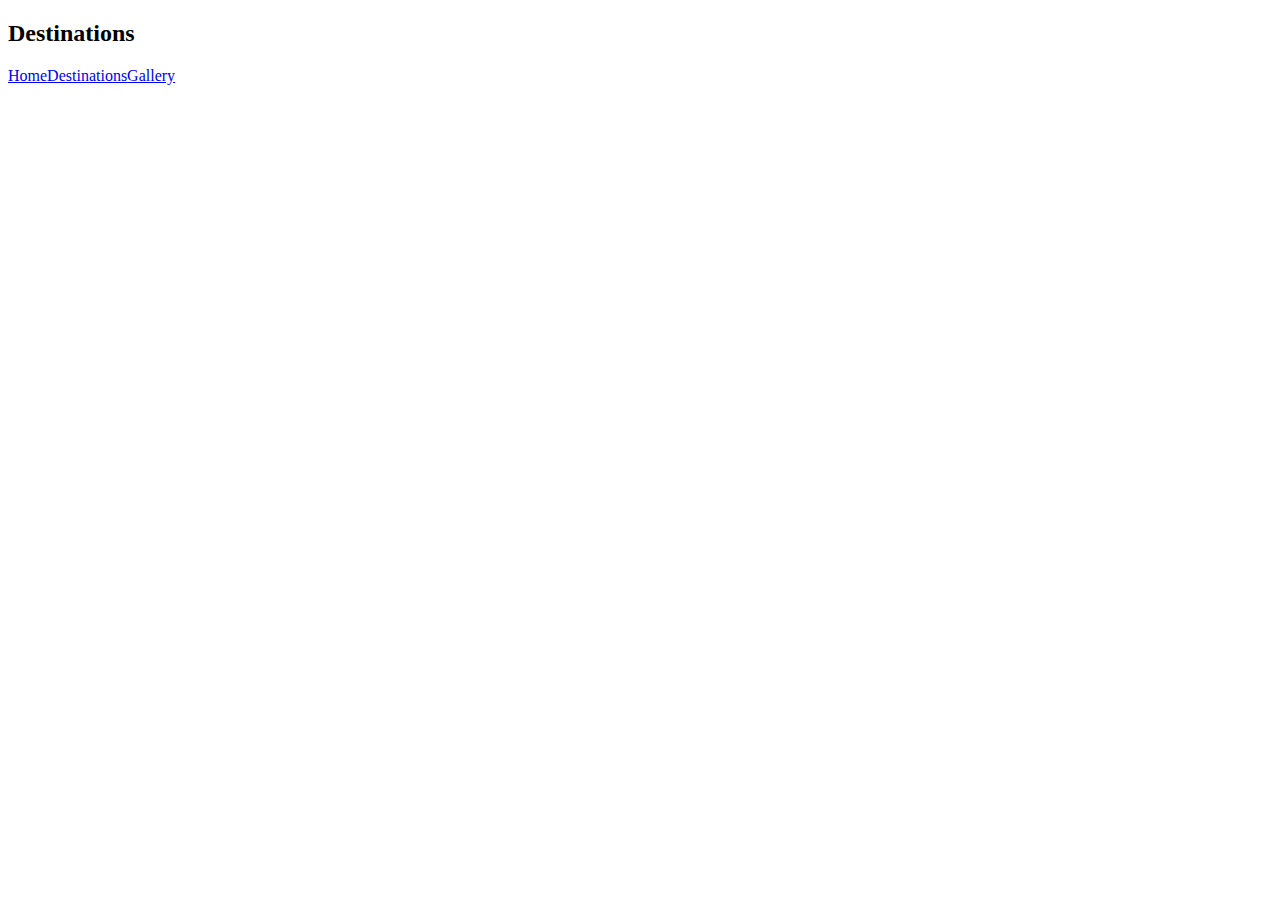
==== destinations.html @ ef622e69 "changes made in the destinaions.html file." ====
<!DOCTYPE html>
<html lang="en" dir="ltr">
  <head>
    <meta charset="utf-8">
    <title>destinations</title>
    <link href="css/styles.css" rel="stylesheet" type="text/css">
  </head>
  <body>
    <h2><strong>Destinations</strong></h2>
    <a href="index.html">Home<a href="destinations.html">Destinations</a><a href="gallery.html">Gallery</a>

  </body>
</html>
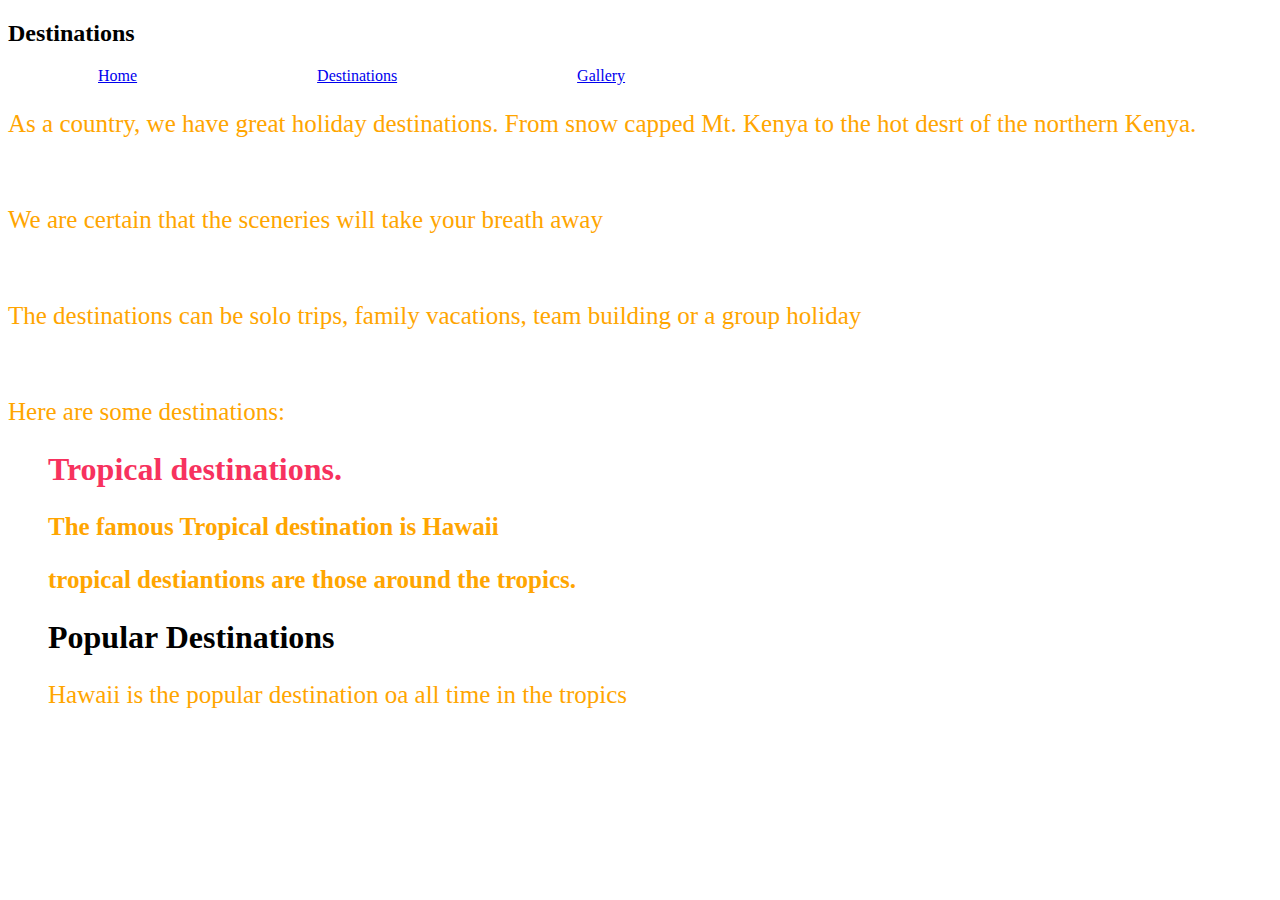
==== commit 2b52705d: "update on class in destinations.html" ====
--- a/destinations.html
+++ b/destinations.html
@@ -8,6 +8,16 @@
   <body>
     <h2><strong>Destinations</strong></h2>
     <a href="index.html">Home<a href="destinations.html">Destinations</a><a href="gallery.html">Gallery</a>
-
+    <p>As a country, we have great holiday destinations. From snow capped Mt. Kenya to the hot desrt of the northern Kenya.</p><br>
+    <p>We are certain that the sceneries will take your breath away</p><br>
+    <p>The destinations can be solo trips, family vacations, team building or a group holiday</p><br>
+    <p>Here are some destinations:</p>
+    <ol>
+      <h1 class="Tropical"> Tropical destinations.
+      <p>The famous Tropical destination is Hawaii</p>
+      <p>tropical destiantions are those around the tropics.</p>
+      <h1 class="Popular">Popular Destinations</h1>
+      <p>Hawaii is the popular destination oa all time in the tropics</p>
+    </ol>
   </body>
 </html>
--- a/css/styles.css
+++ b/css/styles.css
@@ -0,0 +1,17 @@
+p{
+font-size: 25px;
+  color: orange;
+}
+a{
+  padding: 30px;
+  margin: 60px;
+}
+h1.Tropical{
+  color: #f7325e;
+  font-family: fantasy;
+}
+h1.popular{
+  font-stretch: expanded;
+  font-weight: 300;
+
+}
